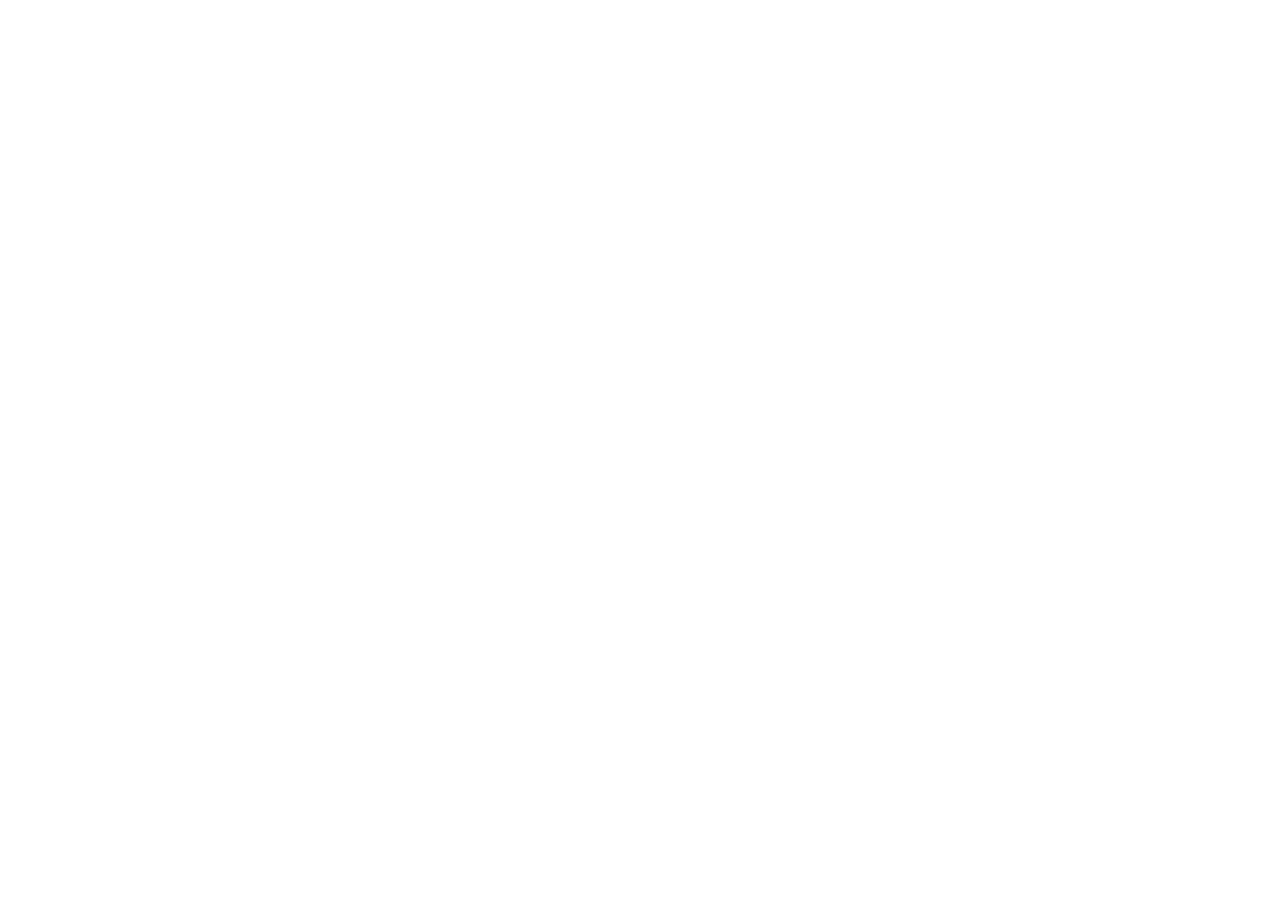
==== photos.html @ 753917e3 "main pg working, stats in progress, photos started" ====
<!doctype html>
<html lang="en">
    <head>
        <title>Title</title>
        <!-- Required meta tags -->
        <meta charset="utf-8" />
        <meta
            name="viewport"
            content="width=device-width, initial-scale=1, shrink-to-fit=no"
        />

        <!-- Bootstrap CSS v5.2.1 -->
        <link
            href="https://cdn.jsdelivr.net/npm/bootstrap@5.3.2/dist/css/bootstrap.min.css"
            rel="stylesheet"
            integrity="sha384-T3c6CoIi6uLrA9TneNEoa7RxnatzjcDSCmG1MXxSR1GAsXEV/Dwwykc2MPK8M2HN"
            crossorigin="anonymous"
        />
    </head>

    <body>
        <header>
            <!-- place navbar here -->
        </header>
        <main></main>
        <footer>
            <!-- place footer here -->
        </footer>
        <!-- Bootstrap JavaScript Libraries -->
        <script
            src="https://cdn.jsdelivr.net/npm/@popperjs/core@2.11.8/dist/umd/popper.min.js"
            integrity="sha384-I7E8VVD/ismYTF4hNIPjVp/Zjvgyol6VFvRkX/vR+Vc4jQkC+hVqc2pM8ODewa9r"
            crossorigin="anonymous"
        ></script>

        <script
            src="https://cdn.jsdelivr.net/npm/bootstrap@5.3.2/dist/js/bootstrap.min.js"
            integrity="sha384-BBtl+eGJRgqQAUMxJ7pMwbEyER4l1g+O15P+16Ep7Q9Q+zqX6gSbd85u4mG4QzX+"
            crossorigin="anonymous"
        ></script>
    </body>
</html>
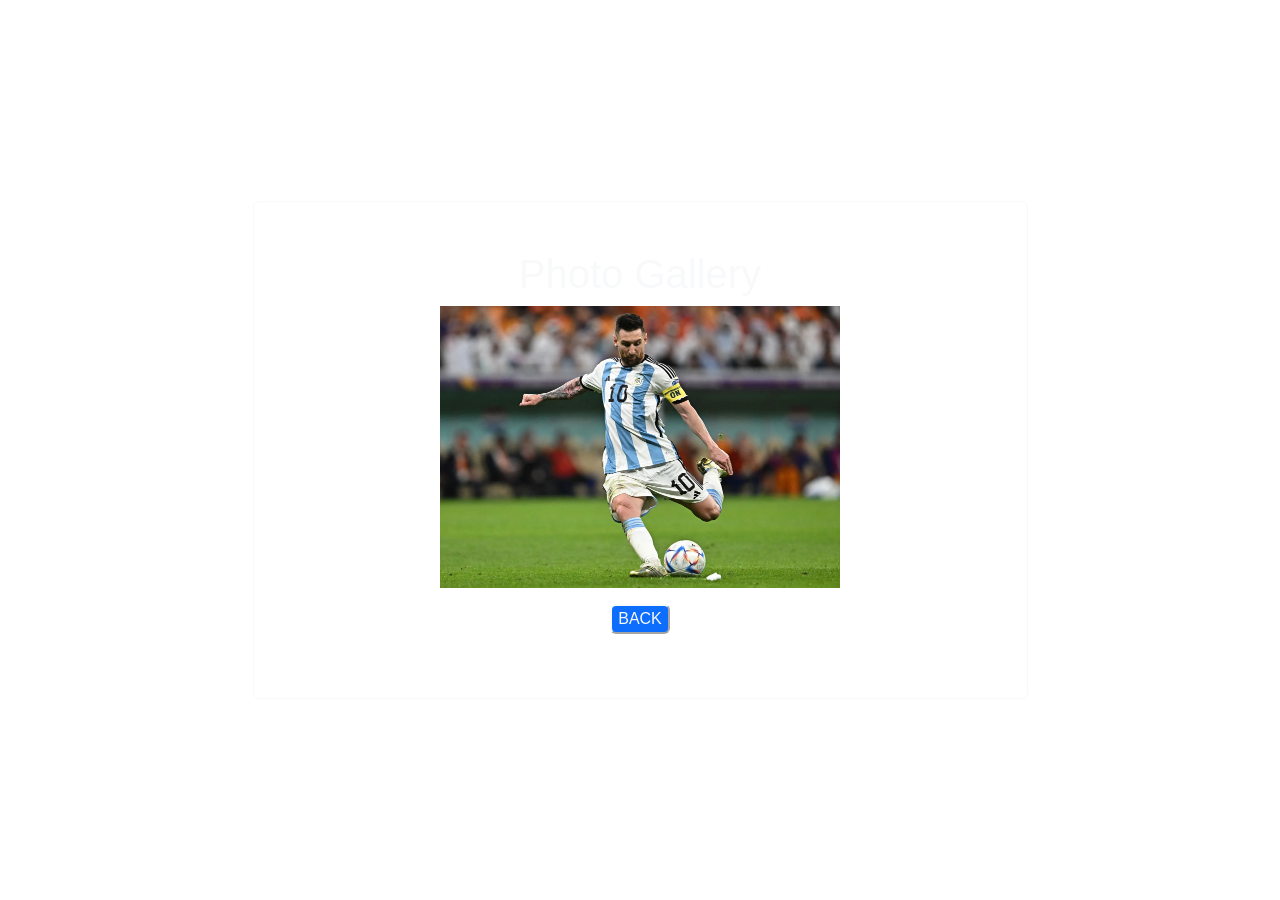
==== commit 16644d29: "not working" ====
--- a/photos.html
+++ b/photos.html
@@ -1,7 +1,7 @@
 <!doctype html>
 <html lang="en">
     <head>
-        <title>Title</title>
+        <title>Messi Fanpage</title>
         <!-- Required meta tags -->
         <meta charset="utf-8" />
         <meta
@@ -16,16 +16,32 @@
             integrity="sha384-T3c6CoIi6uLrA9TneNEoa7RxnatzjcDSCmG1MXxSR1GAsXEV/Dwwykc2MPK8M2HN"
             crossorigin="anonymous"
         />
+        <link rel="preconnect" href="https://fonts.googleapis.com">
+        <link rel="preconnect" href="https://fonts.gstatic.com" crossorigin>
+        <link href="https://fonts.googleapis.com/css2?family=Quicksand:wght@300..700&family=Roboto+Condensed:ital,wght@0,900;1,900&display=swap" rel="stylesheet">
+        <link rel="stylesheet" href="style.css">
     </head>
 
     <body>
-        <header>
-            <!-- place navbar here -->
-        </header>
-        <main></main>
-        <footer>
-            <!-- place footer here -->
-        </footer>
+        <div class="container d-flex justify-content-center align-items-center text-light">
+            <div class="photos border border-light rounded p-5">
+                <h1>Photo Gallery</h1>
+
+                
+                <div class="row">
+                    <div class="column">
+                        <img style="max-width: 400px" src="PhotoImgs/MessiImg1.webp">
+                    </div>
+                </div>
+
+                
+
+                <a href="index.html"><input class="bg-primary text-light border-light rounded m-3" type="button" value="BACK"></a>
+            </div>
+            
+        </div>
+
+
         <!-- Bootstrap JavaScript Libraries -->
         <script
             src="https://cdn.jsdelivr.net/npm/@popperjs/core@2.11.8/dist/umd/popper.min.js"
--- a/style.css
+++ b/style.css
@@ -0,0 +1,59 @@
+body{
+    text-align: center;
+    font-family: 'Trebuchet MS', 'Lucida Sans Unicode', 'Lucida Grande', 'Lucida Sans', Arial, sans-serif;
+    background-repeat: no-repeat;
+    background-size: cover;
+    background-image: url("messiBG.jpg");
+}
+
+.robotoTitle {
+  font-family: "Roboto Condensed", sans-serif;
+  font-optical-sizing: auto;
+  font-weight: 900;
+  font-style: normal;
+}
+
+.quicksandLight{
+  font-family: "Quicksand", sans-serif;
+  font-optical-sizing: auto;
+  font-weight: 300;
+  font-style: normal;
+}
+
+
+
+
+.header, .abt, .stats{
+    background-color: #466ff6;
+}
+
+
+.container{
+    width: 100vh;
+    height: 100vh;
+
+}
+
+#mainImg{
+    max-width: 260px;
+    max-height: 365px;
+}
+
+.OptBtns:hover{
+    border-width: 200%;
+}
+
+ul{
+    list-style-type: none;
+    margin: 0;
+    padding: 10px;
+}
+
+.PhotoGallery{
+    max-width: 500px;
+    max-height: 500px;
+}
+
+.photos{
+    width: 775px;
+}
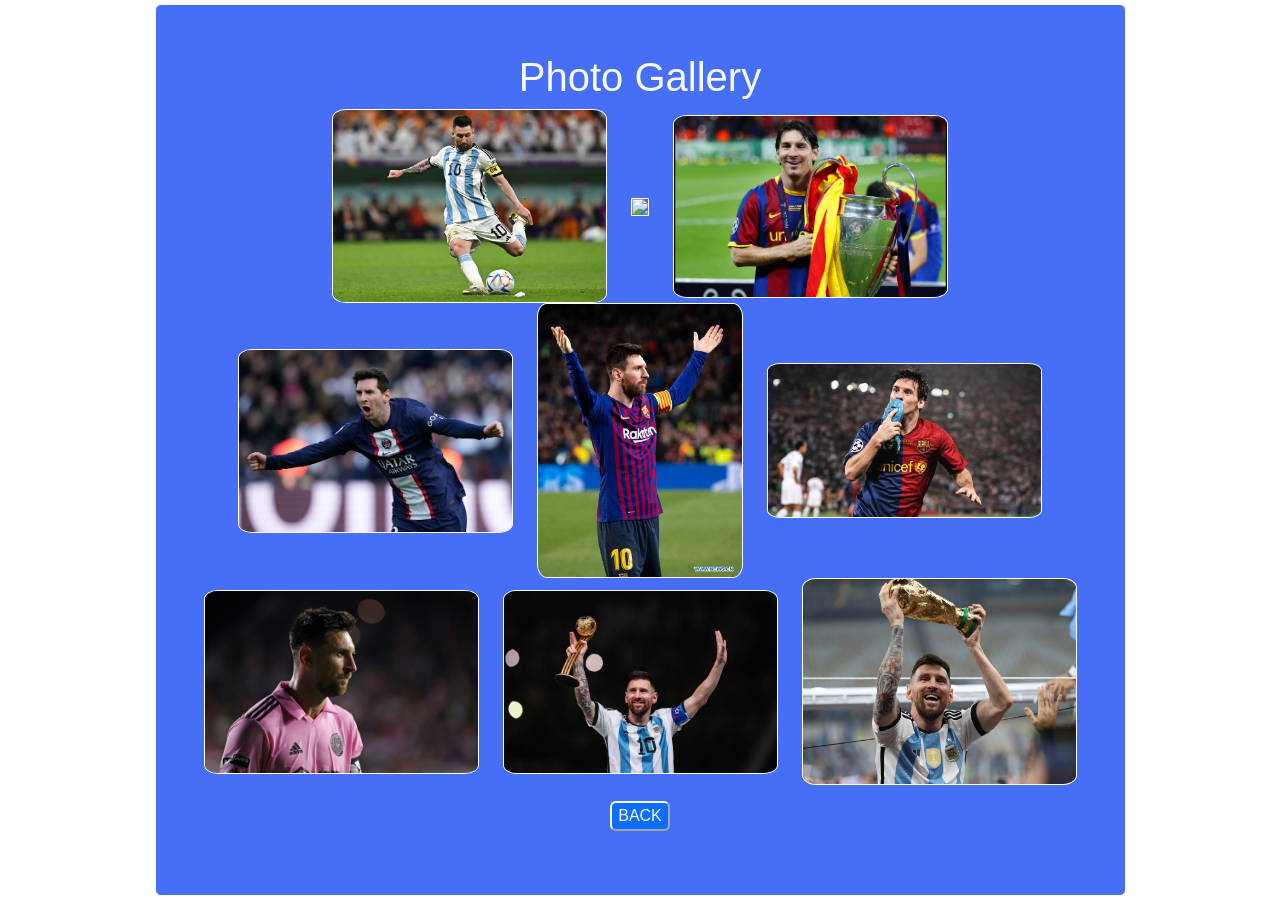
==== commit 890e1bbd: "All working, ready for redeploy" ====
--- a/photos.html
+++ b/photos.html
@@ -28,10 +28,43 @@
                 <h1>Photo Gallery</h1>
 
                 
-                <div class="row">
+                <div class="row align-items-center justify-content-center">
                     <div class="column">
-                        <img style="max-width: 400px" src="PhotoImgs/MessiImg1.webp">
+                        <img class="PhotoGallery" src="PhotoImgs/MessiImg1.webp">
                     </div>
+                    <div class="column">
+                        <img class="PhotoGallery" src="PhotoImgs/MessiImg2.webp">
+                    </div>
+                    <div class="column">
+                        <img class="PhotoGallery" src="PhotoImgs/MessiImg3.webp">
+                    </div>
+
+                </div>
+
+                <div class="row align-items-center justify-content-center">
+                    <div class="column">
+                        <img class="PhotoGallery" src="PhotoImgs/MessiImg4.webp">
+                    </div>
+                    <div class="column">
+                        <img class="PhotoGallery" src="PhotoImgs/MessiImg5.webp">
+                    </div>
+                    <div class="column">
+                        <img class="PhotoGallery" src="PhotoImgs/MessiImg6.webp">
+                    </div>
+                </div>
+
+                <div class="row align-items-center justify-content-center">
+                    <div class="column">
+                        <img class="PhotoGallery" src="PhotoImgs/MessiImg7.webp">
+                    </div>
+                    <div class="column">
+                        <img class="PhotoGallery" src="PhotoImgs/MessiImg8.jpg">
+                    </div>
+                    <div class="column">
+                        <img class="PhotoGallery" src="PhotoImgs/MessiImg9.webp">
+                    </div>
+                    
+                    
                 </div>
 
                 
--- a/style.css
+++ b/style.css
@@ -1,11 +1,3 @@
-body{
-    text-align: center;
-    font-family: 'Trebuchet MS', 'Lucida Sans Unicode', 'Lucida Grande', 'Lucida Sans', Arial, sans-serif;
-    background-repeat: no-repeat;
-    background-size: cover;
-    background-image: url("messiBG.jpg");
-}
-
 .robotoTitle {
   font-family: "Roboto Condensed", sans-serif;
   font-optical-sizing: auto;
@@ -20,10 +12,16 @@
   font-style: normal;
 }
 
+body{
+    text-align: center;
+    font-family: 'Trebuchet MS', 'Lucida Sans Unicode', 'Lucida Grande', 'Lucida Sans', Arial, sans-serif;
+    background-repeat: no-repeat;
+    background-size: cover;
+    background-image: url("messiBG.jpg");
+}
 
 
-
-.header, .abt, .stats{
+.header, .abt, .stats, .photos{
     background-color: #466ff6;
 }
 
@@ -39,10 +37,6 @@
     max-height: 365px;
 }
 
-.OptBtns:hover{
-    border-width: 200%;
-}
-
 ul{
     list-style-type: none;
     margin: 0;
@@ -50,10 +44,25 @@
 }
 
 .PhotoGallery{
-    max-width: 500px;
-    max-height: 500px;
+    max-width: 275px;
+    max-height: 275px;
+    border: white 1px solid;
+    border-radius: 5%;
 }
 
 .photos{
-    width: 775px;
+    width: 100vw;
+}
+
+.column{
+    width: min-content;
+    text-align: center;
+}
+
+.row{
+    flex-wrap: nowrap;
+}
+
+ul, ul>*{
+    font-size: 25px;
 }
